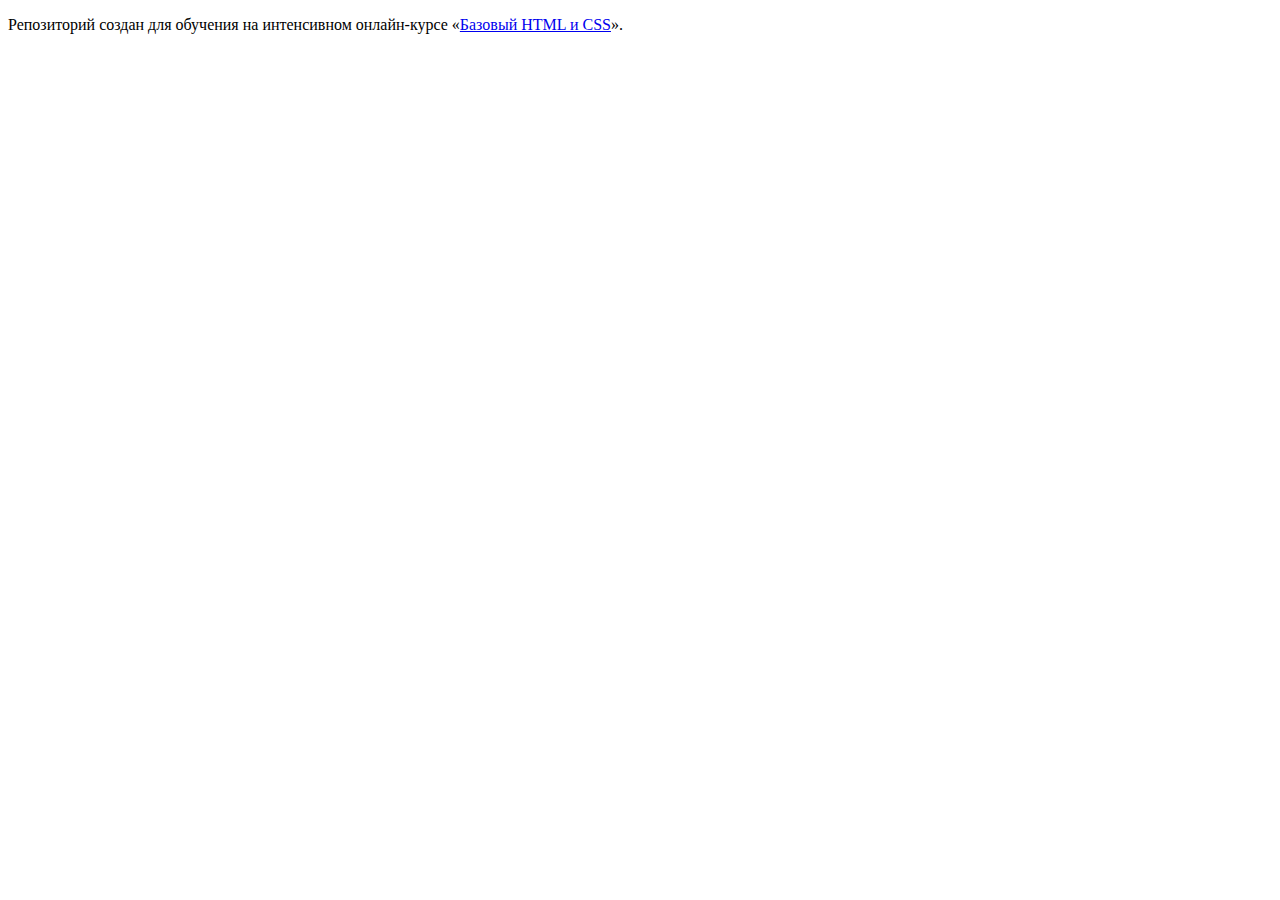
==== index.html @ ea75db79 ":hatching_chick:" ====
<!DOCTYPE html>
<html lang="ru">
  <head>
    <meta charset="utf-8">
    <title>HTML Academy: Барбершоп</title>
  </head>
  <body>

    <p>Репозиторий создан для обучения на интенсивном онлайн‑курсе «<a href="https://htmlacademy.ru/intensive/htmlcss">Базовый HTML и CSS</a>».</p>

  </body>
</html>
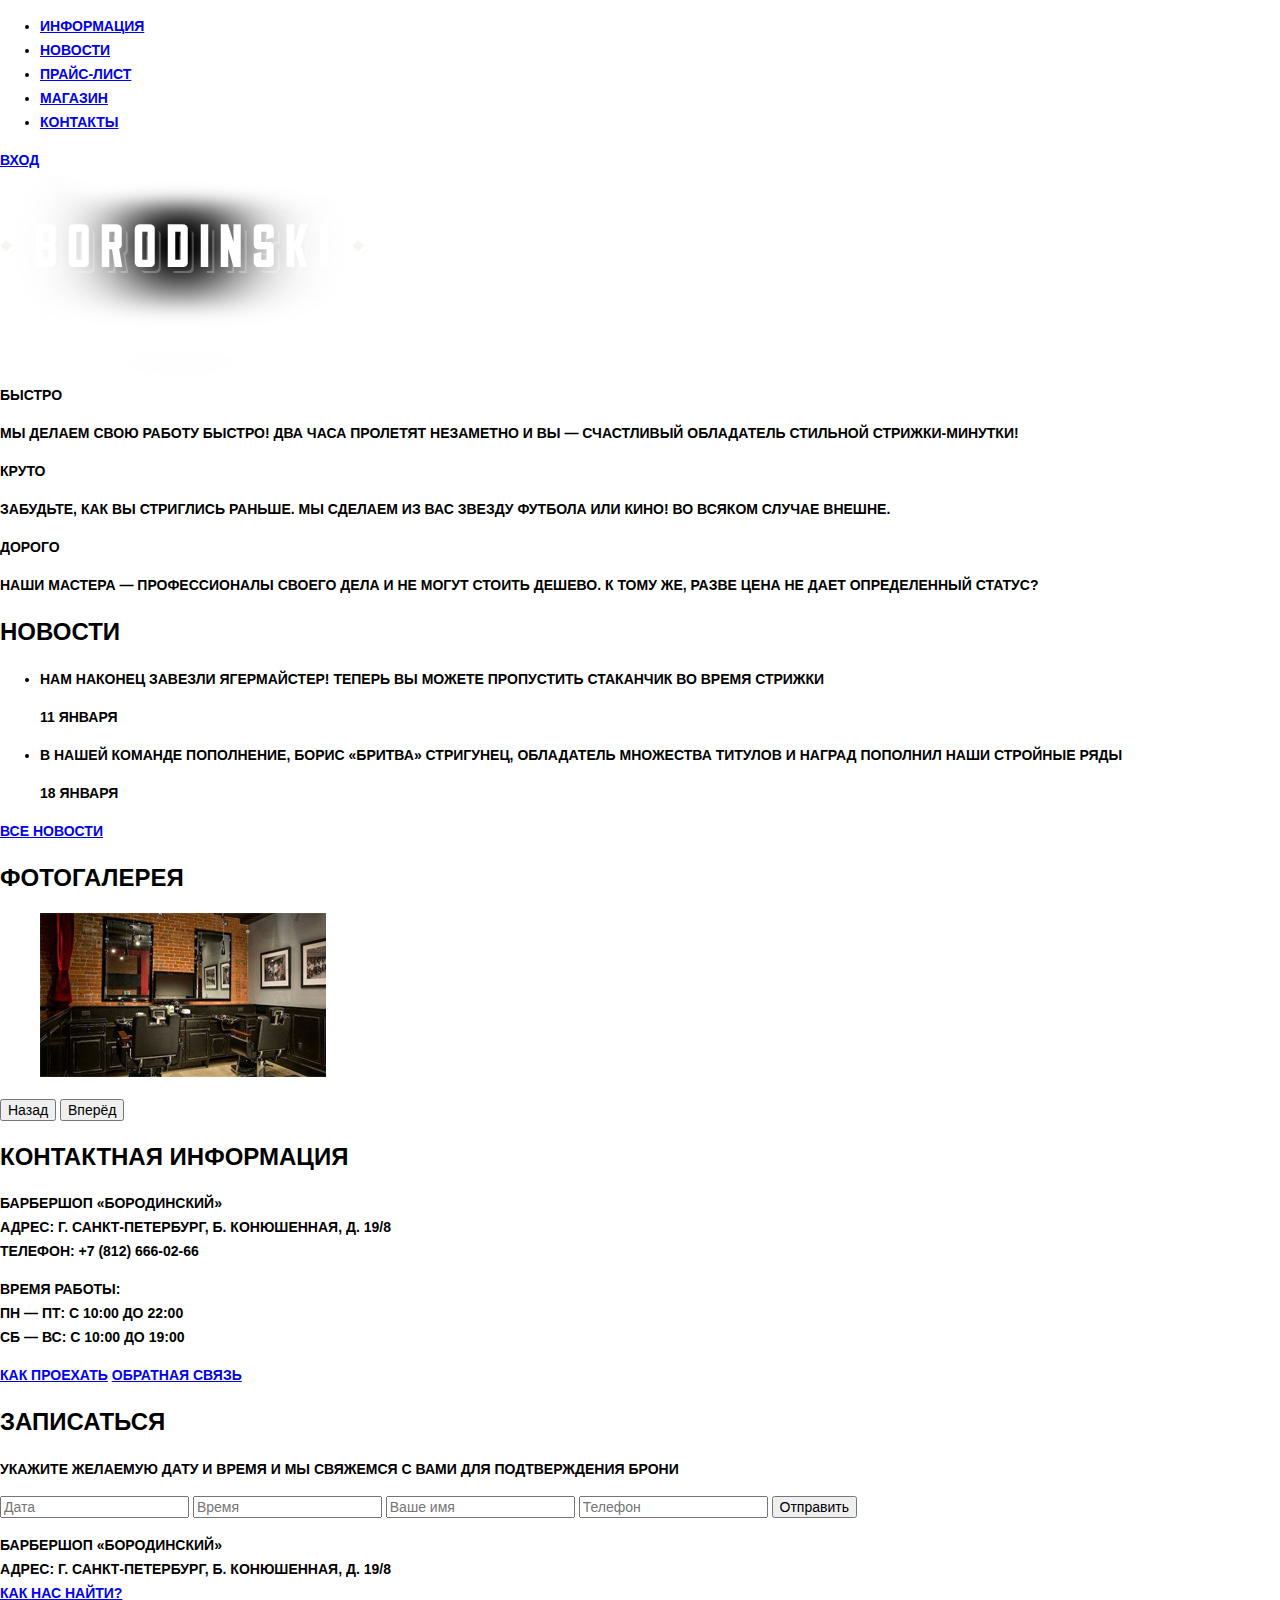
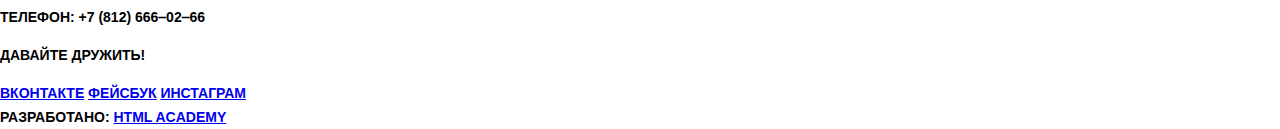
==== commit 26437be1: "Подключены изображения и стили к разметке" ====
--- a/index.html
+++ b/index.html
@@ -2,11 +2,130 @@
 <html lang="ru">
   <head>
     <meta charset="utf-8">
-    <title>HTML Academy: Барбершоп</title>
+    <title>Барбершоп «Бородинский»</title>
+    <link rel="stylesheet" href="css/normalize.css">
+    <link rel="stylesheet" href="css/style.css">
   </head>
   <body>
-
-    <p>Репозиторий создан для обучения на интенсивном онлайн‑курсе «<a href="https://htmlacademy.ru/intensive/htmlcss">Базовый HTML и CSS</a>».</p>
-
+    <header class="main-header">
+      <div class="container">
+        <nav class="main-navigation">
+          <ul>
+            <li>
+              <a href="#">Информация</a>
+            </li>
+            <li>
+              <a href="#">Новости</a>
+            </li>
+            <li>
+              <a href="#">Прайс-лист</a>
+            </li>
+            <li>
+              <a href="#">Магазин</a>
+            </li>
+            <li>
+              <a href="#">Контакты</a>
+            </li>
+          </ul>
+        </nav>
+        <div class="user-block">
+          <a class="login" href="#">Вход</a>
+        </div>
+      </div>
+    </header>
+    <main class="container">
+      <div class="index-logo">
+        <img src="img/borodinski.png" width="368" height="204" alt="Барбершоп «Бородинский»">
+      </div>
+      <section class="features">
+        <div class="features-item">
+          <b class="features-name">Быстро</b>
+          <p>Мы делаем свою работу быстро! Два часа пролетят незаметно и вы — счастливый обладатель стильной стрижки-минутки!</p>
+        </div>
+        <div class="features-item">
+          <b class="features-name">Круто</b>
+          <p>Забудьте, как вы стриглись раньше. Мы сделаем из вас звезду футбола или кино! Во всяком случае внешне.</p>
+        </div>
+        <div class="features-item">
+          <b class="features-name">Дорого</b>
+          <p>Наши мастера — профессионалы своего дела и не могут стоить дешево. К тому же, разве цена не дает определенный статус?</p>
+        </div>
+      </section>
+      <div class="index-content">
+        <div class="index-content-left">
+          <h2 class="index-content-title">Новости</h2>
+          <ul class="news-preview">
+            <li>
+              <p>Нам наконец завезли Ягермайстер! Теперь вы можете пропустить стаканчик во время стрижки</p>
+              <time datetime="2016-01-11">11 января</time>
+            </li>
+            <li>
+              <p>В нашей команде пополнение, Борис «Бритва» Стригунец, обладатель множества титулов и наград пополнил наши стройные ряды</p>
+              <time datetime="2016-01-18">18 января</time>
+            </li>
+          </ul>
+          <a class="btn" href="#">Все новости</a>
+        </div>
+        <div class="index-content-right">
+          <h2 class="index-content-title">Фотогалерея</h2>
+          <div class="gallery">
+            <figure class="gallery-content">
+              <img src="img/interior.jpg" width="286" height="164" alt="наш интерьер">
+            </figure>
+            <button class="btn gallery-prev" type="button">Назад</button>
+            <button class="btn gallery-next" type="button">Вперёд</button>
+          </div>
+        </div>
+      </div>
+      <div class="index-content">
+        <div class="index-content-left">
+          <h2 class="index-content-title">Контактная информация</h2>
+          <p>
+            Барбершоп «Бородинский»<br>
+            Адрес: г. Санкт-Петербург, Б. Конюшенная, д. 19/8<br>
+            Телефон: +7 (812) 666-02-66
+          </p>
+          <p>
+            Время работы:<br>
+            пн — пт: с 10:00 до 22:00<br>
+            сб — вс: с 10:00 до 19:00
+          </p>
+          <a class="btn" href="#">Как проехать</a>
+          <a class="btn" href="#">Обратная связь</a>
+        </div>
+        <div class="index-content-right">
+          <h2 class="index-content-title">Записаться</h2>
+          <p>Укажите желаемую дату и время и мы свяжемся с вами для подтверждения брони</p>
+          <form class="appointment-form" action="https://echo.htmlacademy.ru" method="post">
+            <input type="text" name="date" value="" placeholder="Дата">
+            <input type="text" name="time" value="" placeholder="Время">
+            <input type="text" name="name" value="" placeholder="Ваше имя">
+            <input type="tel" name="phone" value="" placeholder="Телефон">
+            <button class="btn" type="submit">Отправить</button>
+          </form>
+        </div>
+      </div>
+    </main>
+    <footer class="main-footer">
+    <div class="container">
+      <section class="footer-contacts">
+        <p>Барбершоп &laquo;Бородинский&raquo;<br>
+          Адрес: г. Санкт&#x2010;Петербург, Б. Конюшенная, д. 19/8<br>
+          <a href="#">Как нас найти?</a><br>
+          Телефон: +7 (812) 666&#x2012;02&#x2012;66
+        </p>
+      </section>
+      <section class="footer-social">
+        <p>Давайте дружить!</p>
+        <a class="social-btn social-btn-vk" href="#">Вконтакте</a>
+        <a class="social-btn social-btn-fb" href="#">Фейсбук</a>
+        <a class="social-btn social-btn-inst" href="#">Инстаграм</a>
+      </section>
+      <section class="footer-copyright">
+        <span>Разработано:</span>
+        <a class="btn" href="https://htmlacademy.ru">HTML Academy</a>
+      </section>
+      </div>
+    </footer>
   </body>
 </html>
--- a/css/style.css
+++ b/css/style.css
@@ -0,0 +1,18 @@
+body {
+	font-family: "PT Sans Narrow", sans-serif;
+	font-size: 14px;
+	font-weight: 700;
+	line-height: 24px;
+	color: #000000;
+	text-transform: uppercase;
+}
+
+h1 {
+	font-size: 30px;
+	line-height: 42px;
+}
+
+h2 {
+	font-size: 24px;
+	line-height: 30px;
+}